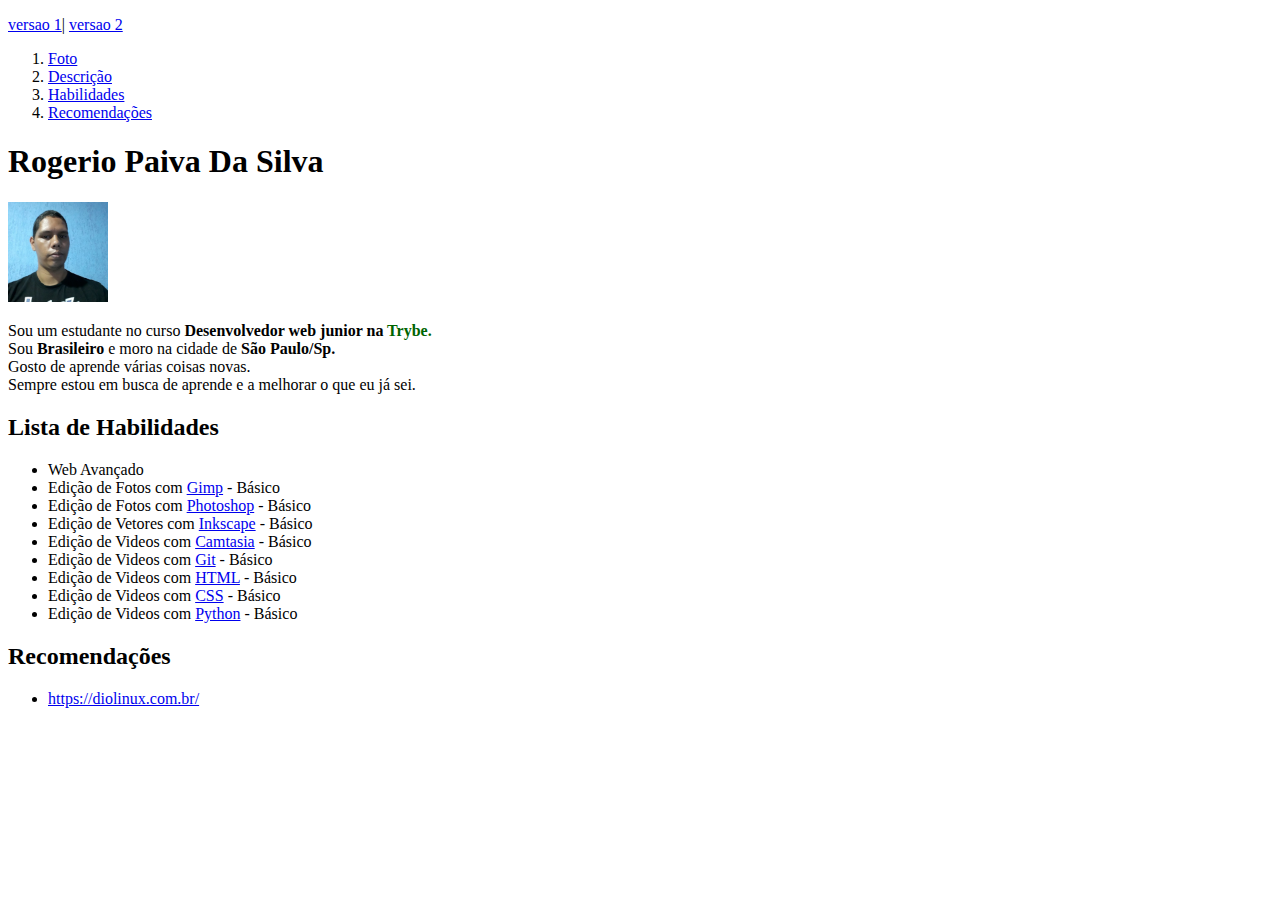
==== index1v.html @ f810bede "Corrigindo Url e renomeando paginas" ====
<!DOCTYPE html>
<html lang="en">

<head>
    <meta charset="UTF-8">
    <meta http-equiv="X-UA-Compatible" content="IE=edge">
    <meta name="viewport" content="width=device-width, initial-scale=1.0">
    <title>Document</title>
</head>

<body>
    <p class="versao"><a href="index1v.html">versao 1</a>| <a href="index.html">versao 2</a></p>
    <ol>
        <li><a href="#foto">Foto</a></li>
        <li><a href="#descricao">Descrição</a></li>
        <li><a href="#habilidades">Habilidades</a></li>
        <li><a href="#recomendacoes">Recomendações</a></li>
    </ol>
    <h1>Rogerio Paiva Da Silva</h1>
    <img src="foto.jpeg" alt="Foto de perfil do Rogerio" width="100px" id="foto">
    <p id="descricao">
        Sou um estudante no curso <strong>Desenvolvedor web junior na <span style="color:darkgreen">Trybe.</span></strong><br> Sou <strong>Brasileiro</strong> e moro na cidade de <strong>São Paulo/Sp.</strong><br> Gosto de aprende várias coisas novas.
        <br> Sempre estou em busca de aprende e a melhorar o que eu já sei.
    </p>

    <h2 id="habilidades">Lista de Habilidades</h2>
    <ul>
        <li>Web Avançado</li>
        <li>Edição de Fotos com <a href="http://gimp.org/" target="_blank">Gimp</a> - Básico</li>
        <li>Edição de Fotos com <a href="https://www.adobe.com/br/products/photoshop.html" target="_blank">Photoshop</a> - Básico</li>
        <li>Edição de Vetores com <a href="https://inkscape.org/pt-br/" target="_blank">Inkscape</a> - Básico</li>
        <li>Edição de Videos com <a href="https://www.techsmith.com/video-editor.html" target="_blank">Camtasia</a> - Básico</li>
        <li>Edição de Videos com <a href="https://www.techsmith.com/video-editor.html" target="_blank">Git</a> - Básico</li>
        <li>Edição de Videos com <a href="https://www.w3schools.com/html/default.asp" target="_blank">HTML</a> - Básico</li>
        <li>Edição de Videos com <a href="https://www.w3schools.com/css/default.asp" target="_blank">CSS</a> - Básico</li>
        <li>Edição de Videos com <a href="https://www.w3schools.com/python/default.asp" target="_blank">Python</a> - Básico</li>

    </ul>

    <h2>Recomendações</h2>
    <ul>
        <li id="recomendacoes"><a href="https://diolinux.com.br/" target="_blank">https://diolinux.com.br/</a></li>
    </ul>
</body>

</html>
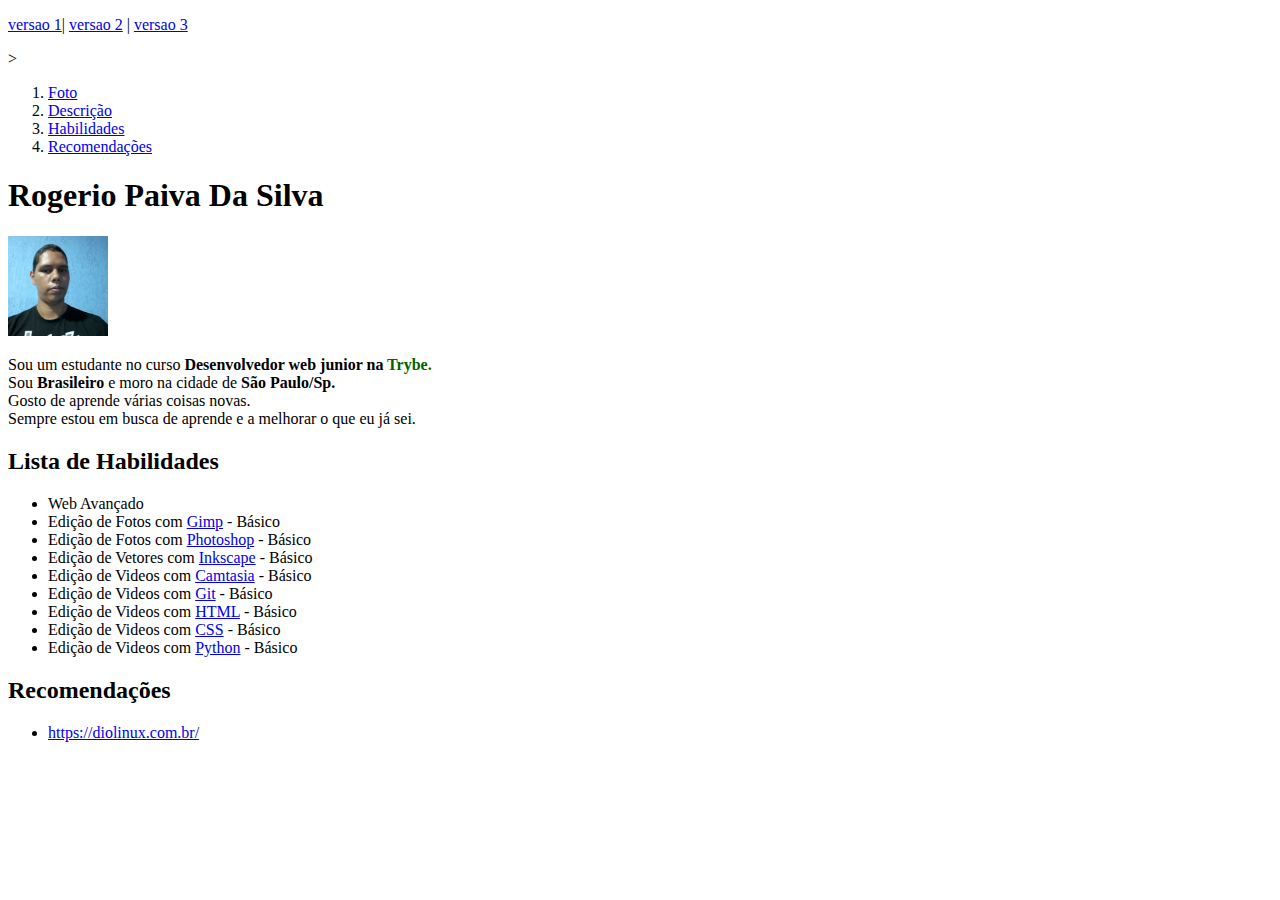
==== commit 4913bf66: "organizando tudo e criando nova versao so site" ====
--- a/index1v.html
+++ b/index1v.html
@@ -9,7 +9,7 @@
 </head>
 
 <body>
-    <p class="versao"><a href="index1v.html">versao 1</a>| <a href="index.html">versao 2</a></p>
+    <p class="versao"><a href="index1v.html">versao 1</a>| <a href="index2v.html">versao 2</a> | <a href="index.html">versao 3</a></p>>
     <ol>
         <li><a href="#foto">Foto</a></li>
         <li><a href="#descricao">Descrição</a></li>
